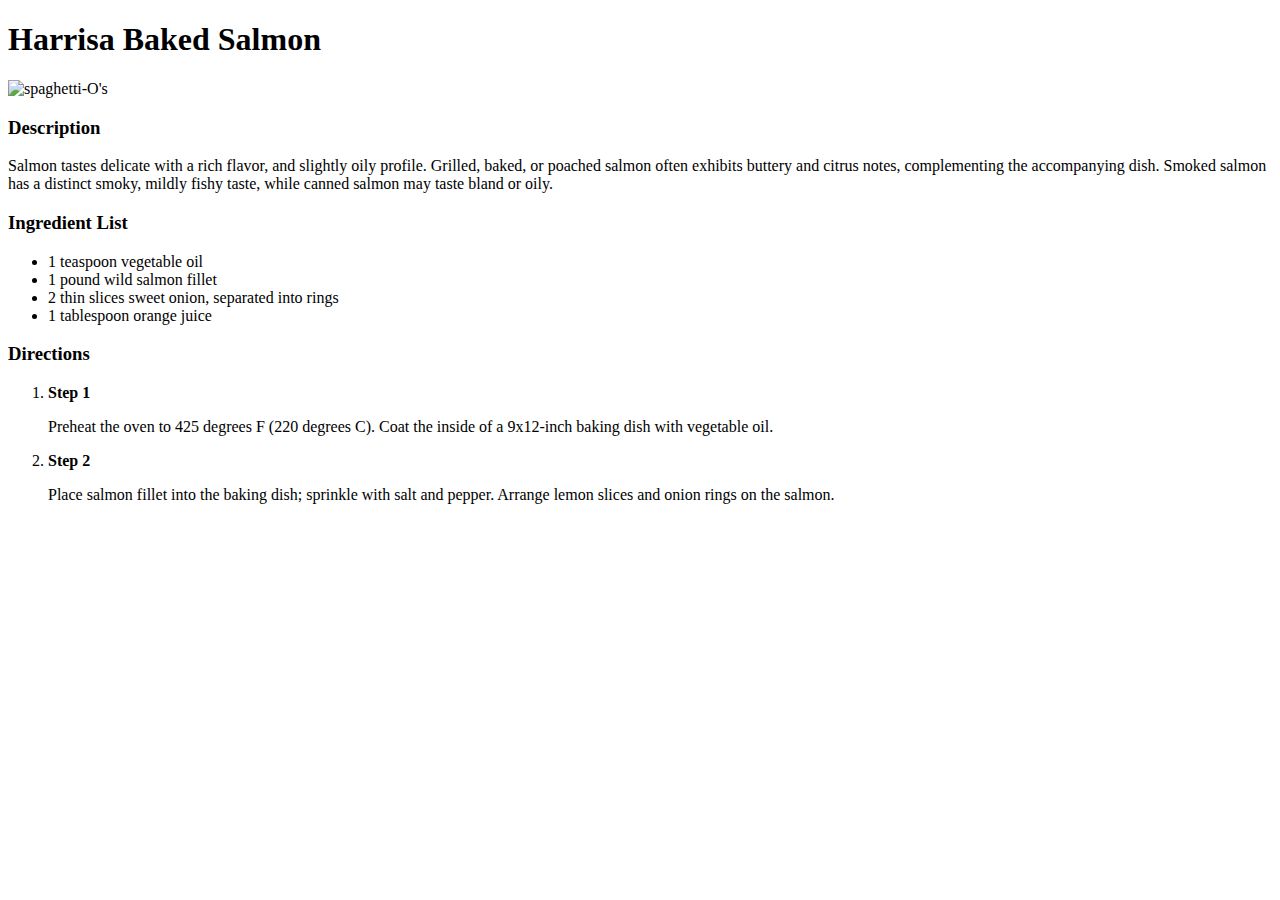
==== recipes/salmon.html @ a33145aa "So I finished add all the content for salmon.html. I also added anchor for salmon.html. Added pictur" ====
<!DOCTYPE html>
<html lang="en">
<head>
    <meta charset="UTF-8">
    <meta name="viewport" content="width=device-width, initial-scale=1.0">
    <title>Harrisa Baked Salmon</title>
</head>
<body>
    <h1>Harrisa Baked Salmon</h1>
    <img src="https://www.allrecipes.com/thmb/4cTvbnXFZB_4OwuriJeci4HJj6c=/750x0/filters:no_upscale():max_bytes(150000):strip_icc():format(webp)/8695137_Homemade-Spaghetti-Os_TheDailyGourmet_4x3-dddf3ef49dfa42e6ae5b83f98eebc715.jpg" alt="spaghetti-O's">
    <h3>Description</h3>
    <p>Salmon tastes delicate with a rich flavor, and slightly oily profile. Grilled, baked, or poached salmon often exhibits buttery and citrus notes, complementing the accompanying dish. Smoked salmon has a distinct smoky, mildly fishy taste, while canned salmon may taste bland or oily.</p>
    <h3>Ingredient List</h3>
    <ul>
        <li>1 teaspoon vegetable oil</li>
        <li>1 pound wild salmon fillet</li>
        <li>2 thin slices sweet onion, separated into rings</li>
        <li>1 tablespoon orange juice</li>
    </ul>
    <h3>Directions</h3>
    <ol>
        <li><p><strong>Step 1</strong></p>
        <p>Preheat the oven to 425 degrees F (220 degrees C). Coat the inside of a 9x12-inch baking dish with vegetable oil.</p></li>
        <li><p><strong>Step 2</strong></p>
        <p>Place salmon fillet into the baking dish; sprinkle with salt and pepper. Arrange lemon slices and onion rings on the salmon.</p></li>
    </ol>
</body>
</html>
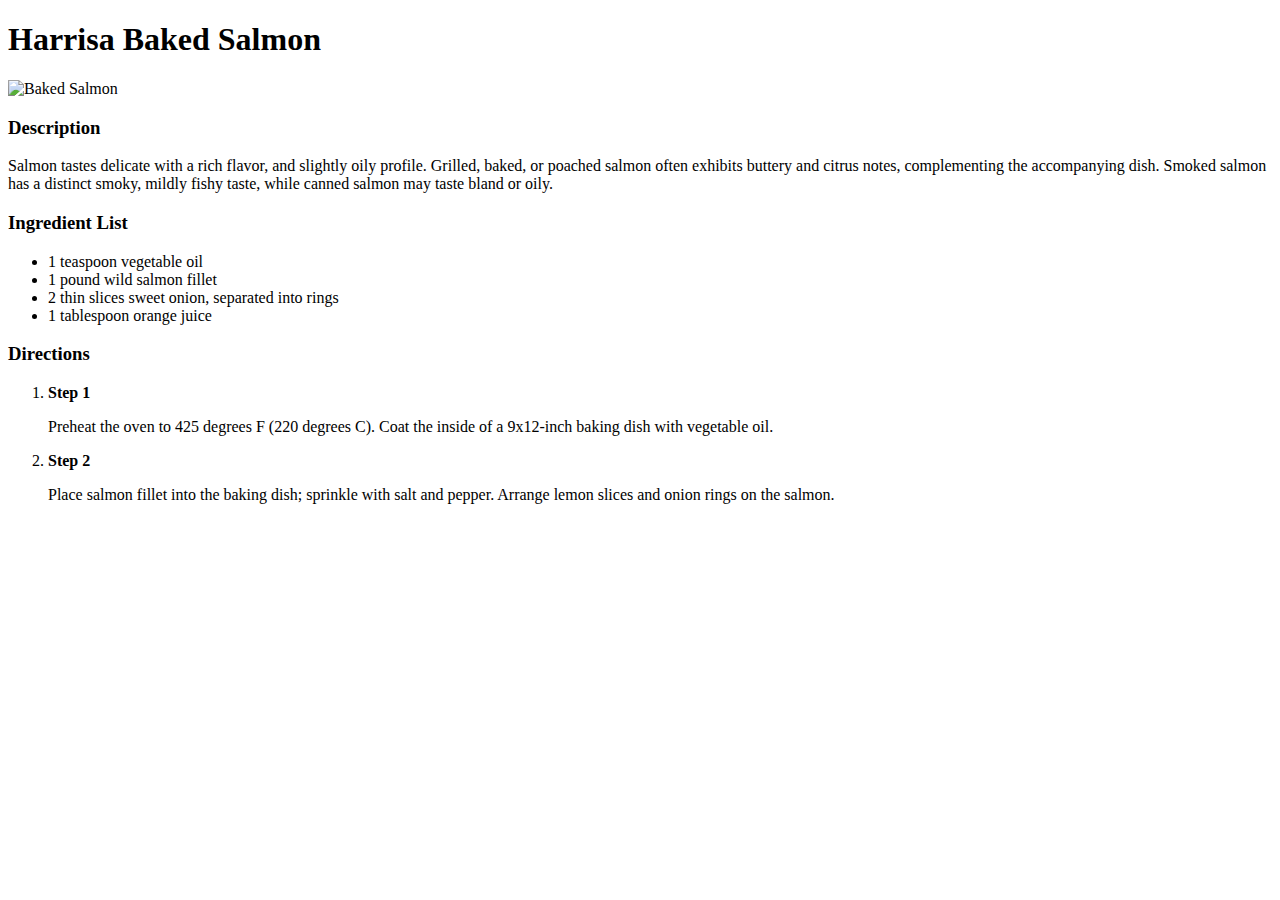
==== commit 7a41f67b: "In index.html, there needs to be li elements around the anchors. So I did that. Made the anchor elem" ====
--- a/recipes/salmon.html
+++ b/recipes/salmon.html
@@ -7,7 +7,7 @@
 </head>
 <body>
     <h1>Harrisa Baked Salmon</h1>
-    <img src="https://www.allrecipes.com/thmb/4cTvbnXFZB_4OwuriJeci4HJj6c=/750x0/filters:no_upscale():max_bytes(150000):strip_icc():format(webp)/8695137_Homemade-Spaghetti-Os_TheDailyGourmet_4x3-dddf3ef49dfa42e6ae5b83f98eebc715.jpg" alt="spaghetti-O's">
+    <img src="https://www.allrecipes.com/thmb/Jm2U1aAyIwf3nw6G5K9kOPiAqgQ=/750x0/filters:no_upscale():max_bytes(150000):strip_icc():format(webp)/8645607FranceCevallos_SalmonwithHarissa_4x3-dc05bc3dc5a54f748a460130f78dbf66.jpg" alt="Baked Salmon">
     <h3>Description</h3>
     <p>Salmon tastes delicate with a rich flavor, and slightly oily profile. Grilled, baked, or poached salmon often exhibits buttery and citrus notes, complementing the accompanying dish. Smoked salmon has a distinct smoky, mildly fishy taste, while canned salmon may taste bland or oily.</p>
     <h3>Ingredient List</h3>
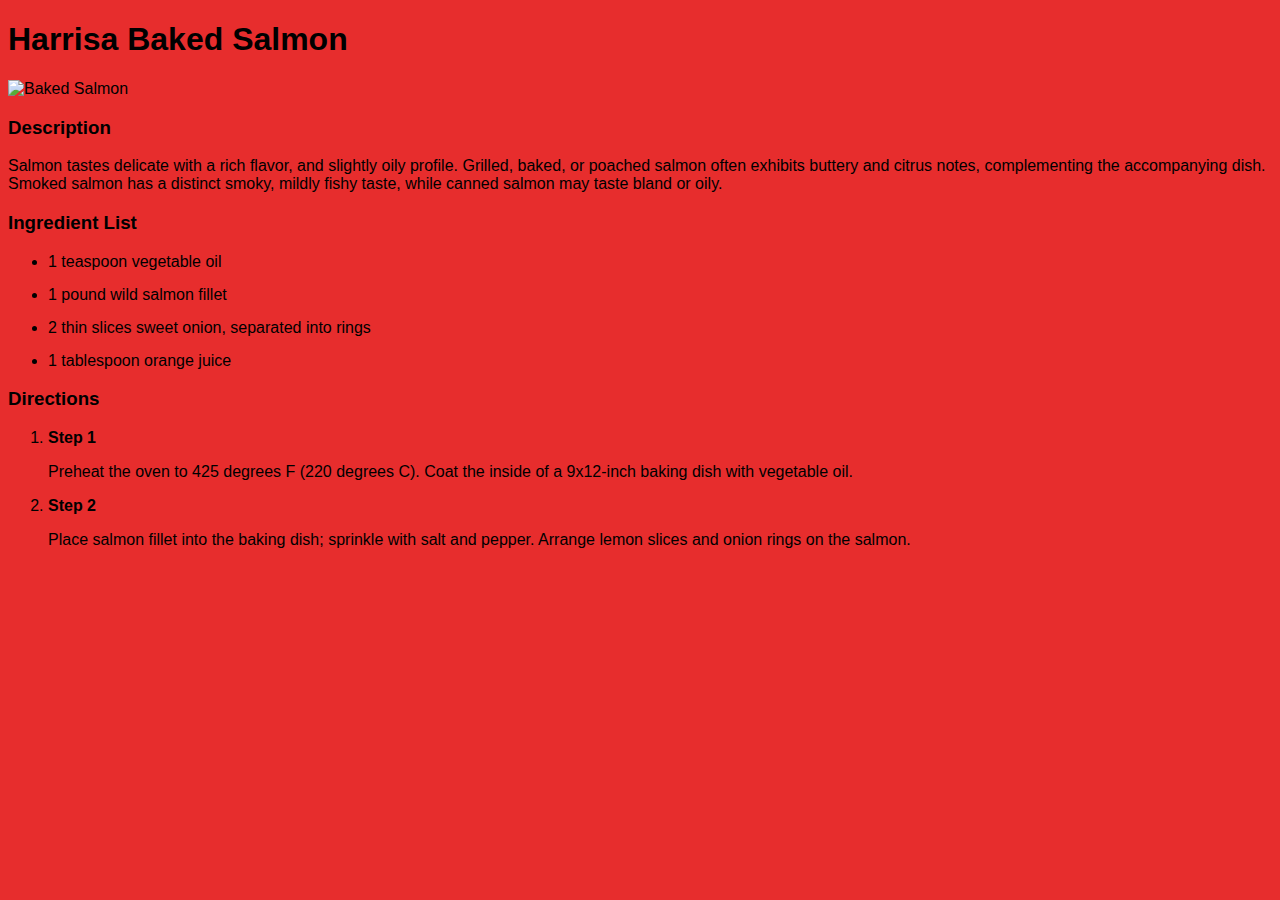
==== commit 603f7520: "Finished css. Added a background color and some fonts. Will come back later to make this look better" ====
--- a/recipes/salmon.html
+++ b/recipes/salmon.html
@@ -3,6 +3,7 @@
 <head>
     <meta charset="UTF-8">
     <meta name="viewport" content="width=device-width, initial-scale=1.0">
+    <link href="salmonsheet.css" rel="stylesheet">
     <title>Harrisa Baked Salmon</title>
 </head>
 <body>
--- a/recipes/salmonsheet.css
+++ b/recipes/salmonsheet.css
@@ -0,0 +1,14 @@
+*{
+    font-family:"Arial", "Helvetica", sans-serif;
+    background-color: rgb(231, 45, 45);
+}
+
+
+img {
+    margin:0 auto;
+    display:block;
+}
+
+li {
+    margin-bottom:15px;
+}